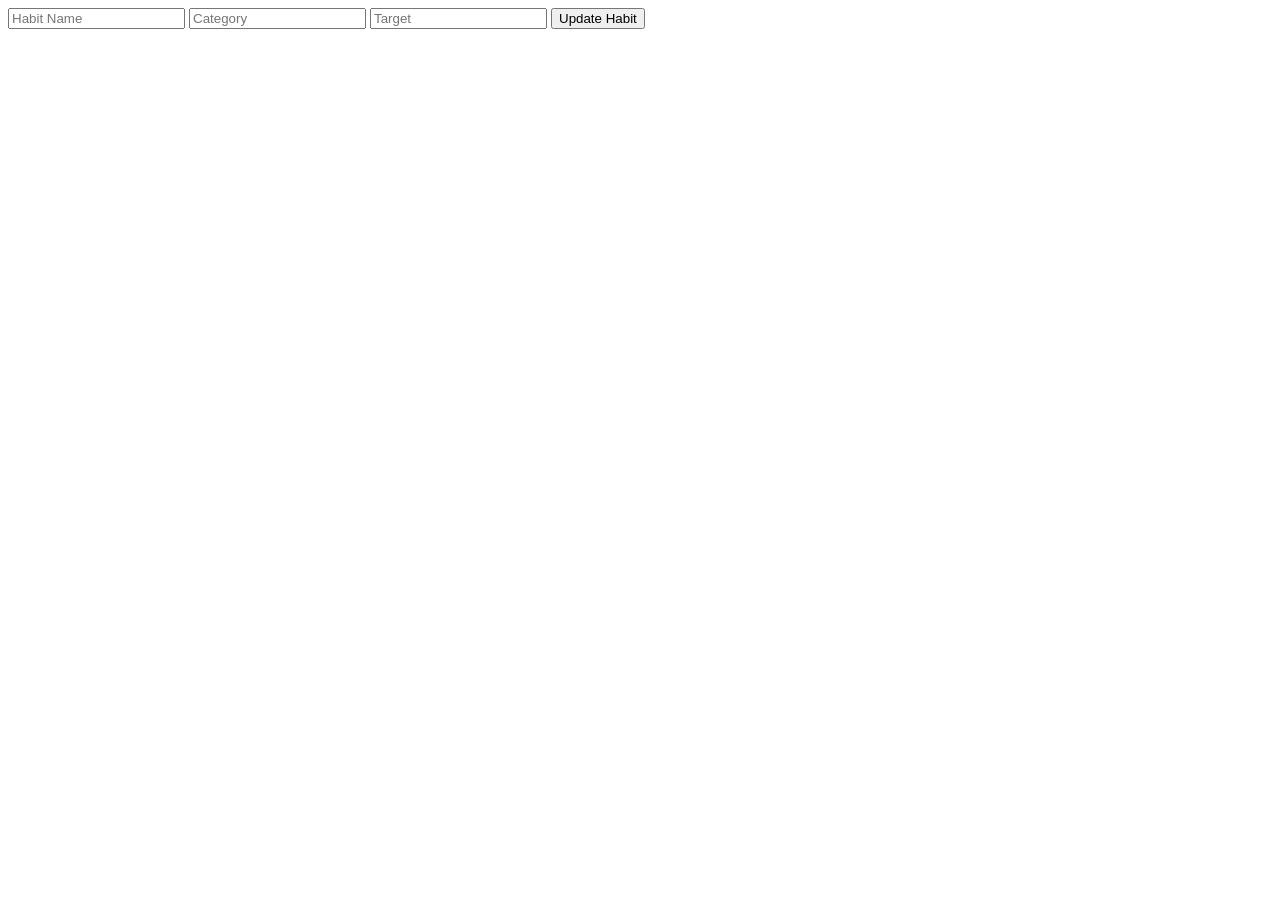
==== pages/edit.html @ a013a991 "compilited" ====
<!DOCTYPE html>
<html lang="en">
<head>
    <meta charset="UTF-8">
    <meta name="viewport" content="width=device-width, initial-scale=1.0">
    <title>Document</title>
</head>
<body>
    <input id="name" placeholder="Habit Name">
    <input id="category" placeholder="Category">
    <input id="target" type="number" placeholder="Target">

    <button id="updateBtn">Update Habit</button>

<script src="../js/edit.js"></script>
</body>
</html>
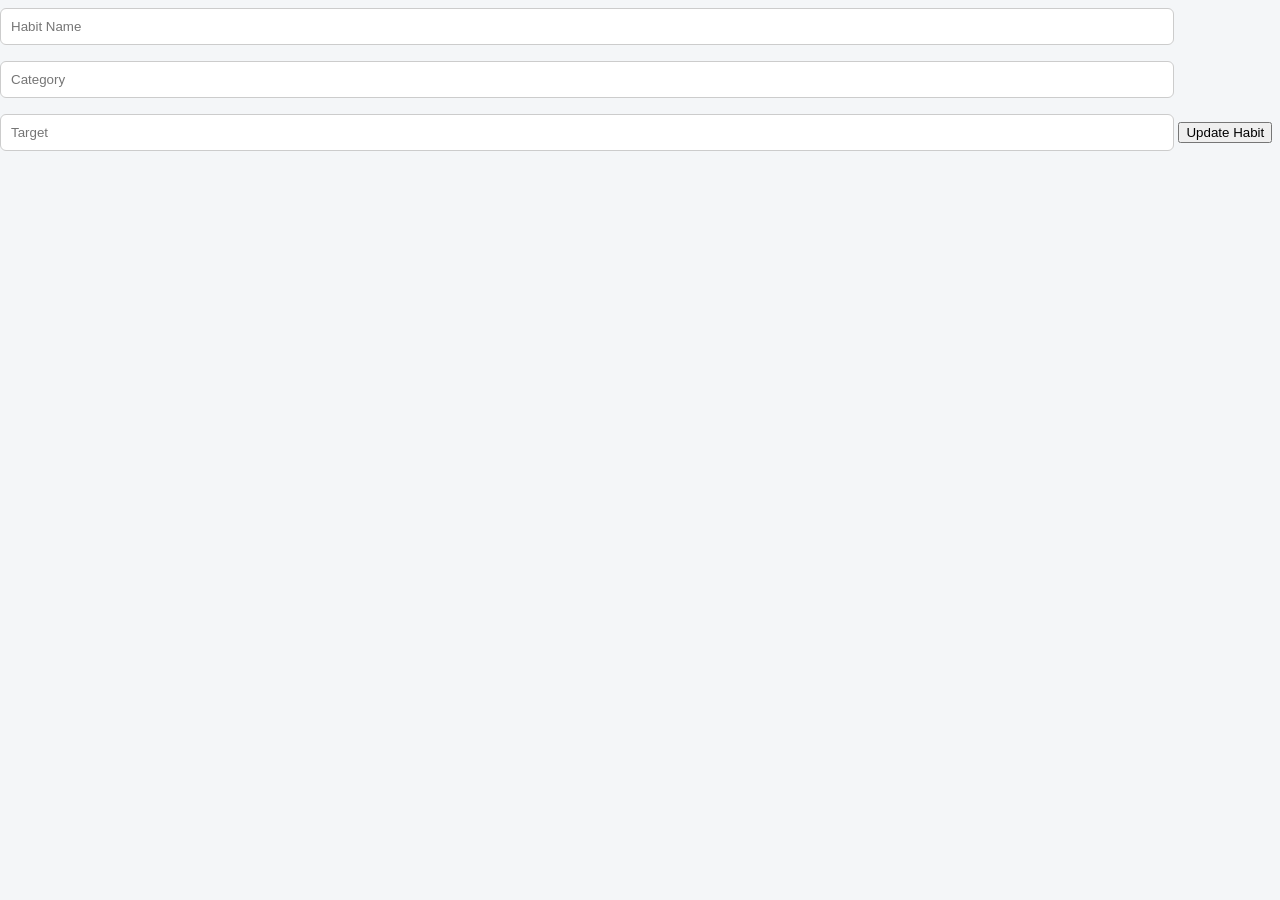
==== commit 7cf0ebc9: "correct mistacks" ====
--- a/pages/edit.html
+++ b/pages/edit.html
@@ -4,6 +4,7 @@
     <meta charset="UTF-8">
     <meta name="viewport" content="width=device-width, initial-scale=1.0">
     <title>Document</title>
+    <link rel="stylesheet" href="../css/style.css">
 </head>
 <body>
     <input id="name" placeholder="Habit Name">
--- a/css/style.css
+++ b/css/style.css
@@ -0,0 +1,84 @@
+body {
+  font-family: Arial, sans-serif;
+  background: #f4f6f8;
+  margin: 0;
+  padding: 0;
+}
+
+.container {
+  width: 90%;
+  max-width: 400px;
+  margin: 60px auto;
+  text-align: center;
+  background: white;
+  padding: 25px;
+  border-radius: 12px;
+  box-shadow: 0 4px 10px rgba(0,0,0,0.1);
+}
+
+h1, h2 {
+  margin-bottom: 20px;
+}
+
+input {
+  width: 90%;
+  padding: 10px;
+  margin: 8px 0;
+  border-radius: 6px;
+  border: 1px solid #ccc;
+}
+
+.btn {
+  display: inline-block;
+  margin-top: 10px;
+  padding: 10px 15px;
+  background: #007bff;
+  color: white;
+  text-decoration: none;
+  border: none;
+  border-radius: 6px;
+  cursor: pointer;
+}
+
+.btn:hover {
+  background: #0056b3;
+}
+
+.buttons {
+  display: flex;
+  justify-content: center;
+  gap: 15px;
+}
+
+.back {
+  display: block;
+  margin-top: 15px;
+  text-decoration: none;
+  color: #555;
+}
+
+.habit-card {
+  background: #fafafa;
+  padding: 15px;
+  margin: 10px 0;
+  border-radius: 8px;
+  border: 1px solid #ddd;
+}
+
+.habit-card button {
+  margin: 5px;
+  padding: 6px 10px;
+  border: none;
+  border-radius: 5px;
+  cursor: pointer;
+}
+
+.delete {
+  background: #dc3545;
+  color: white;
+}
+
+.edit {
+  background: #28a745;
+  color: white;
+}
